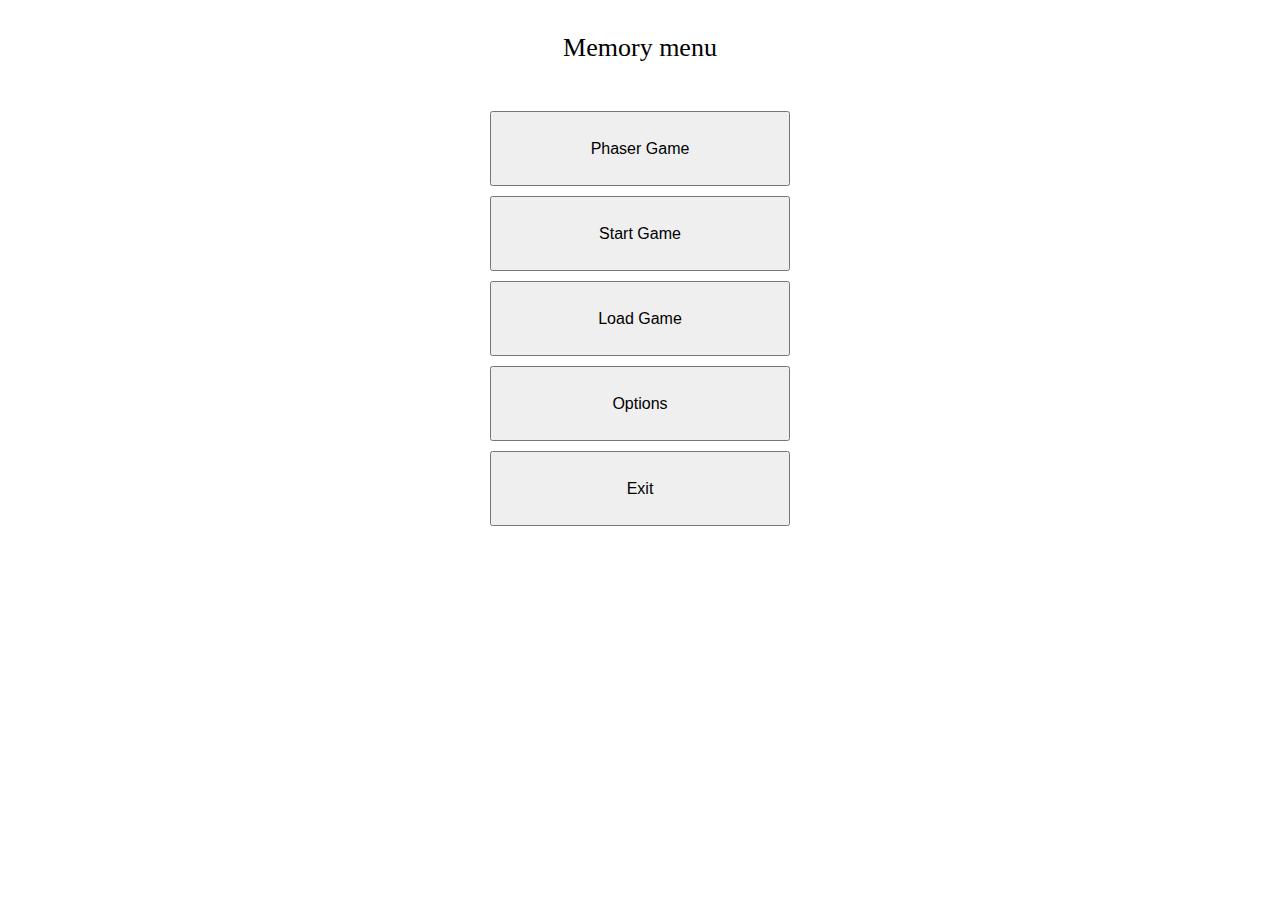
==== motor/index.html @ 4185cad5 "Codi inicial" ====
<!DOCTYPE html> 
<html>
	<head>
		<link rel="stylesheet" href="./styles/main.css">
		<script src="./js/loader.js"></script>
		<script src="./js/game_info.js"></script>
		<script src="./js/menu_controller.js"></script>
		<title> My first game - Menu </title>
	</head>
	<body>
		<p class="menu-object" id="title">Memory menu</p>
		<button class="menu-object" onclick="phaser_game()"> 
			Phaser Game 
		</button>
		<button class="menu-object" onclick="start_game()"> 
			Start Game 
		</button>
		<button class="menu-object" onclick="load()"> 
			Load Game 
		</button>
		<button class="menu-object" onclick="options()"> 
			Options 
		</button>
		<button class="menu-object" onclick="exit()"> 
			Exit 
		</button>
	</body>
</html>
---- motor/styles/main.css ----
input[type=number]{
	height: 3rem;
    font-size: 1.3rem;
    font-weight: bold;
    width: 3rem;
    text-align: center;
}

#title{
	font-size: 26px;
	line-height: 75px;
}

.menu-object{
	display:block;
	margin-left: auto;
	margin-right: auto;
	width: 300px;
	height: 75px;
	font-size: 16px;
	margin-top: 10px;
}

p{
	text-align: center;
}

button.menu-object:active{
	font-size: 18px;
	width: 275px;
	height: 70px;
}

button.menu-object:hover:not(:active){
	font-size: 22px;
	width: 325px;
	height: 85px;
}
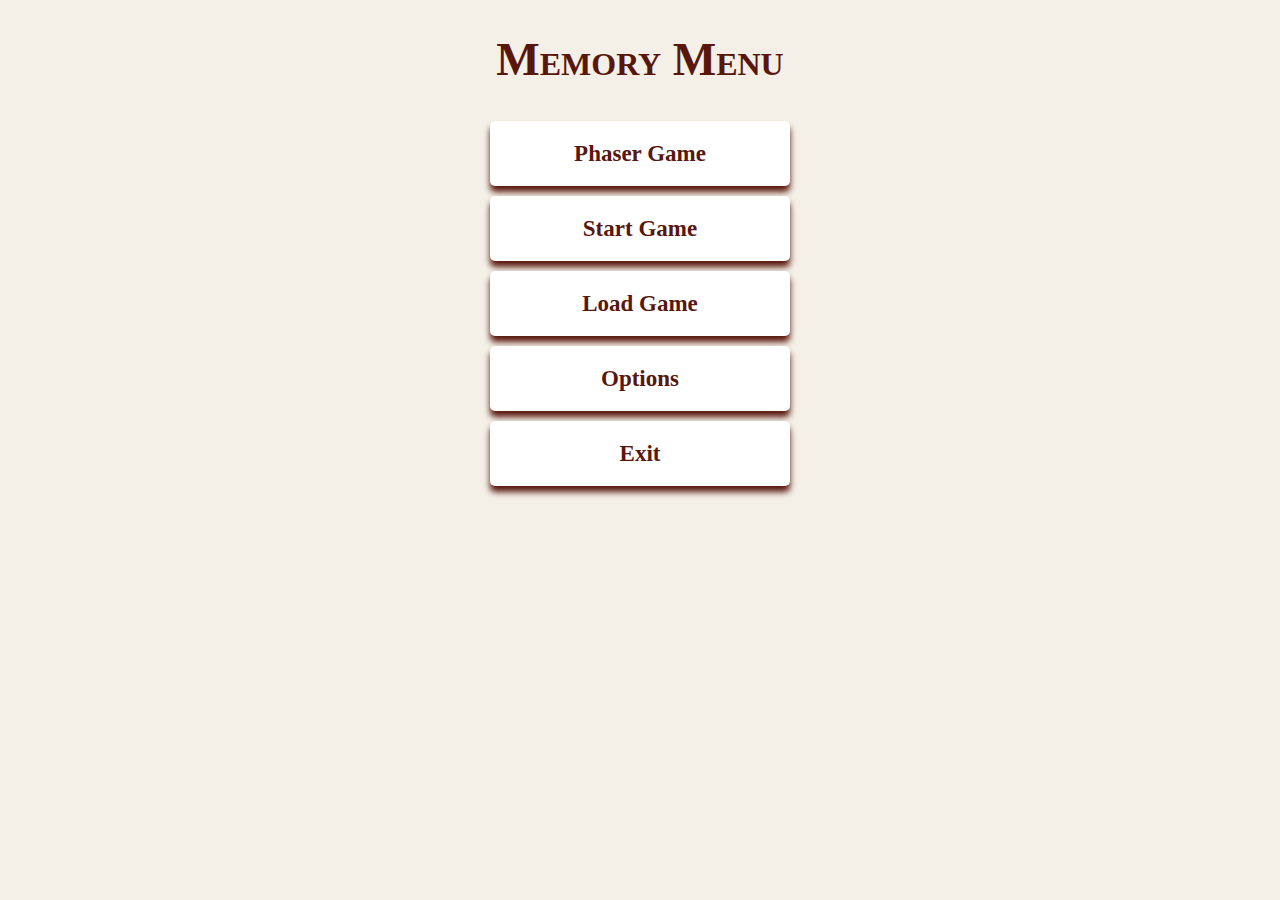
==== commit fc102729: "Modificacio CSS" ====
--- a/motor/index.html
+++ b/motor/index.html
@@ -9,7 +9,7 @@
 	</head>
 	<body>
 		<p class="menu-object" id="title">Memory menu</p>
-		<button class="menu-object" onclick="phaser_game()"> 
+		<button class="menu-object menu-object-border" onclick="phaser_game()"> 
 			Phaser Game 
 		</button>
 		<button class="menu-object" onclick="start_game()"> 
--- a/motor/styles/main.css
+++ b/motor/styles/main.css
@@ -1,23 +1,34 @@
-input[type=number]{
+input[type=number] {
 	height: 3rem;
-    font-size: 1.3rem;
-    font-weight: bold;
-    width: 3rem;
-    text-align: center;
+	font-size: 1.3rem;
+	font-weight: bold;
+	width: 3rem;
+	text-align: center;
 }
 
+body {
+    background-color: #F4F0E7;
+}
 #title{
-	font-size: 26px;
-	line-height: 75px;
+	width: auto;
+    font-family: 'Luminari';
+	font-size: 46px;
+	line-height: 100px;
+	border:0ch;
+    text-transform:capitalize;
+    font-variant:small-caps;
+    font-weight:bold;
 }
 
 .menu-object{
-	display:block;
+	display:block; 
 	margin-left: auto;
 	margin-right: auto;
 	width: 300px;
-	height: 75px;
-	font-size: 16px;
+	height: 65px;
+    font-family: 'MrsEavesPetiteCaps';
+	font-size: 23px;
+	color: rgb(88,23,13);
 	margin-top: 10px;
 }
 
@@ -25,15 +36,71 @@
 	text-align: center;
 }
 
-button.menu-object:active{
+/* button.menu-object:active{
 	font-size: 18px;
 	width: 275px;
 	height: 70px;
+} */
+
+/* button.menu-object:hover:not(:active){
+	font-size: 32px;
+	font-weight: bold;
+	width: 325px;
+	height: 85px;
+} */
+
+@font-face {
+    font-family: 'MrsEavesPetiteCaps'; /*a name to be used later*/
+    src: url('../fonts/MrsEavesPetiteCaps_PetiteCaps.ttf'); /*URL to font*/
 }
 
-button.menu-object:hover:not(:active){
-	font-size: 22px;
-	width: 325px;
-	height: 85px;
+@font-face {
+    font-family: 'Luminari'; /*a name to be used later*/
+    src: url('../fonts/Luminari-Regular.ttf'); /*URL to font*/
+}
+/*FONT codi: https://codepen.io/bineshperingat/pen/EyyMMo */
+@keyframes gradient {
+	0% {
+		background: radial-gradient(circle at center, rgb(88,23,13) 0%, #fff 0%, #fff 100%);
+	}
+
+	25% {
+		background: radial-gradient(circle at center, rgb(88,23,13) 24%, #fff 25%, #fff 100%);
+	}
+
+	50% {
+		background: radial-gradient(circle at center, rgb(88,23,13) 49%, #fff 50%, #fff 100%);
+	}
+
+	75% {
+		background: radial-gradient(circle at center, rgb(88,23,13) 74%, #fff 75%, #fff 100%);
+	}
+
+	100% {
+		color: #fff;
+		background: radial-gradient(circle at center, rgb(88,23,13) 99%, #fff 100%, #fff 100%);
+	}
 }
 
+button {
+	margin-left: calc(50vw - 175px);
+	margin-top: calc(50vh - 30px);
+	width: 350px;
+	height: 60px;
+	border: none;
+	border-radius: 5px;
+	background: #fff;
+	font-weight: bold;
+	font-size: 1.1em;
+	color: rgb(88,23,13);
+	box-shadow: 0 6px 6px rgb(88,23,13);
+	outline: none;
+}
+
+button:active {
+	/* set time duration to your needs */
+	animation: gradient 100ms;
+	background: rgb(88,23,13);
+	color: #fff;
+	box-shadow: none;
+}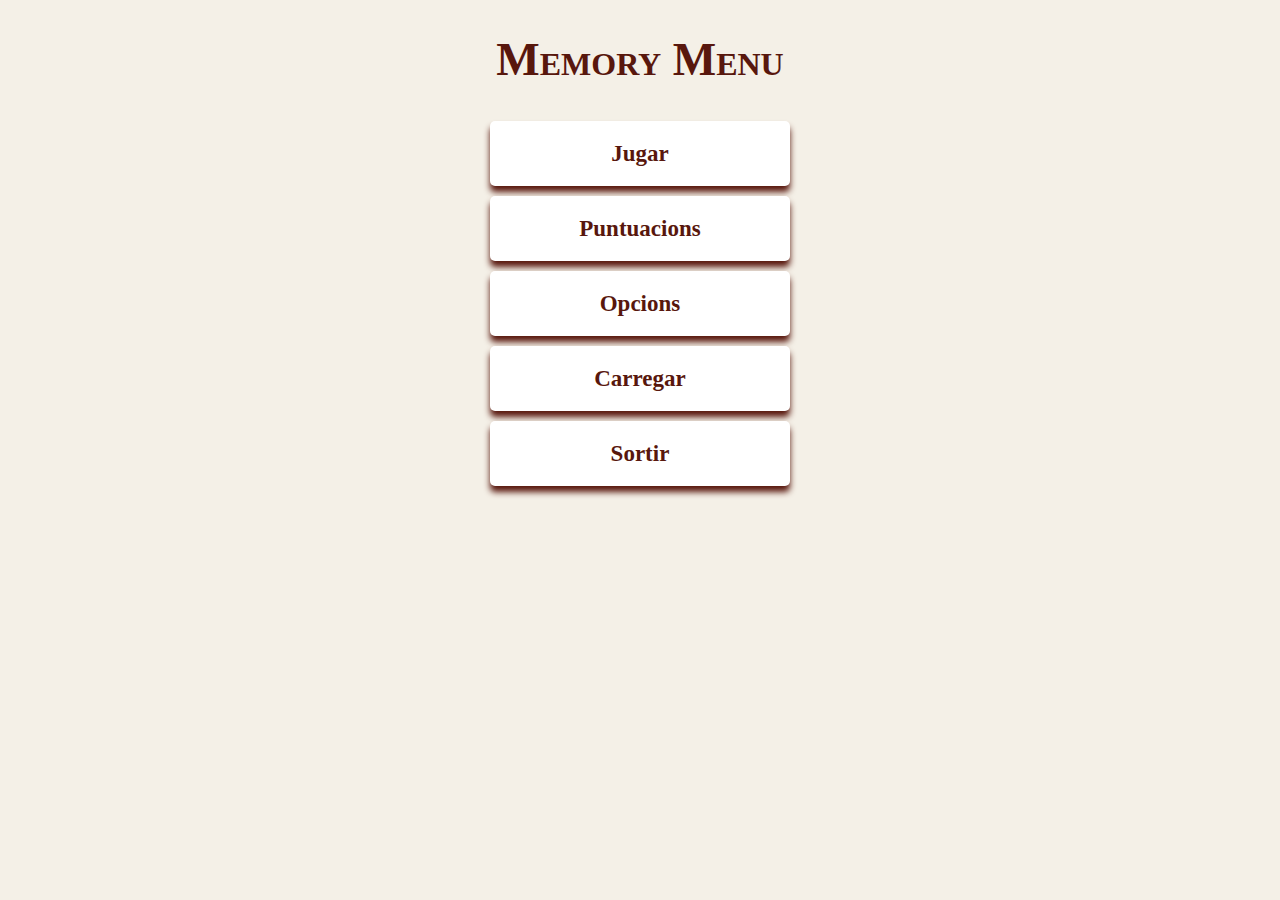
==== commit d1820f2a: "Increible commit" ====
--- a/motor/index.html
+++ b/motor/index.html
@@ -10,19 +10,19 @@
 	<body>
 		<p class="menu-object" id="title">Memory menu</p>
 		<button class="menu-object menu-object-border" onclick="phaser_game()"> 
-			Phaser Game 
+			Jugar 
 		</button>
-		<button class="menu-object" onclick="start_game()"> 
-			Start Game 
-		</button>
-		<button class="menu-object" onclick="load()"> 
-			Load Game 
+		<button class="menu-object" onclick=""> 
+			Puntuacions 
 		</button>
 		<button class="menu-object" onclick="options()"> 
-			Options 
+			Opcions 
+		</button>
+		<button class="menu-object" onclick=""> 
+			Carregar 
 		</button>
 		<button class="menu-object" onclick="exit()"> 
-			Exit 
+			Sortir 
 		</button>
 	</body>
 </html>
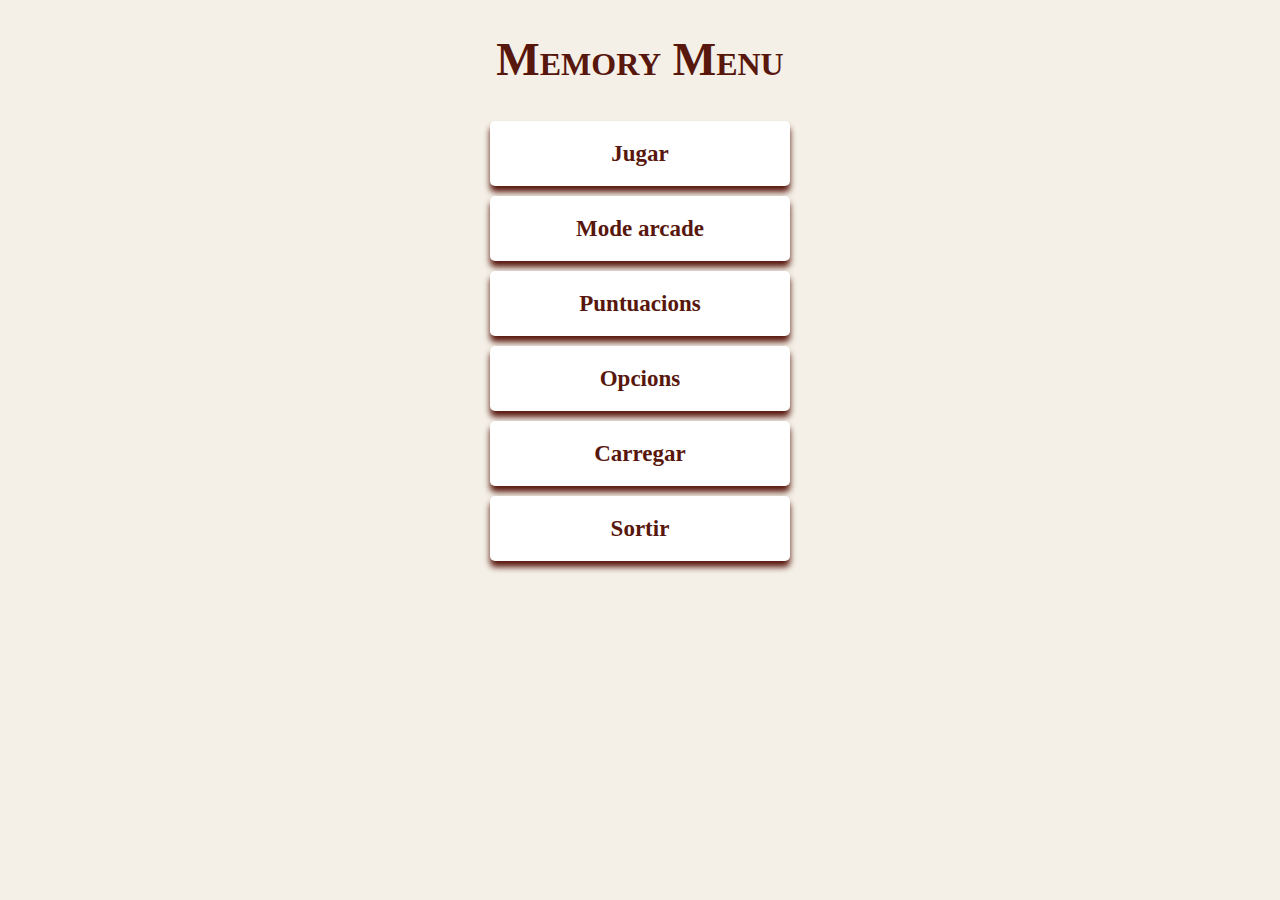
==== commit b66de44d: "gehe" ====
--- a/motor/index.html
+++ b/motor/index.html
@@ -11,6 +11,9 @@
 		<p class="menu-object" id="title">Memory menu</p>
 		<button class="menu-object menu-object-border" onclick="phaser_game()"> 
 			Jugar 
+		</button>
+		<button class="menu-object menu-object-border" onclick="phaser_game_arcade()"> 
+			Mode arcade 
 		</button>
 		<button class="menu-object" onclick=""> 
 			Puntuacions 
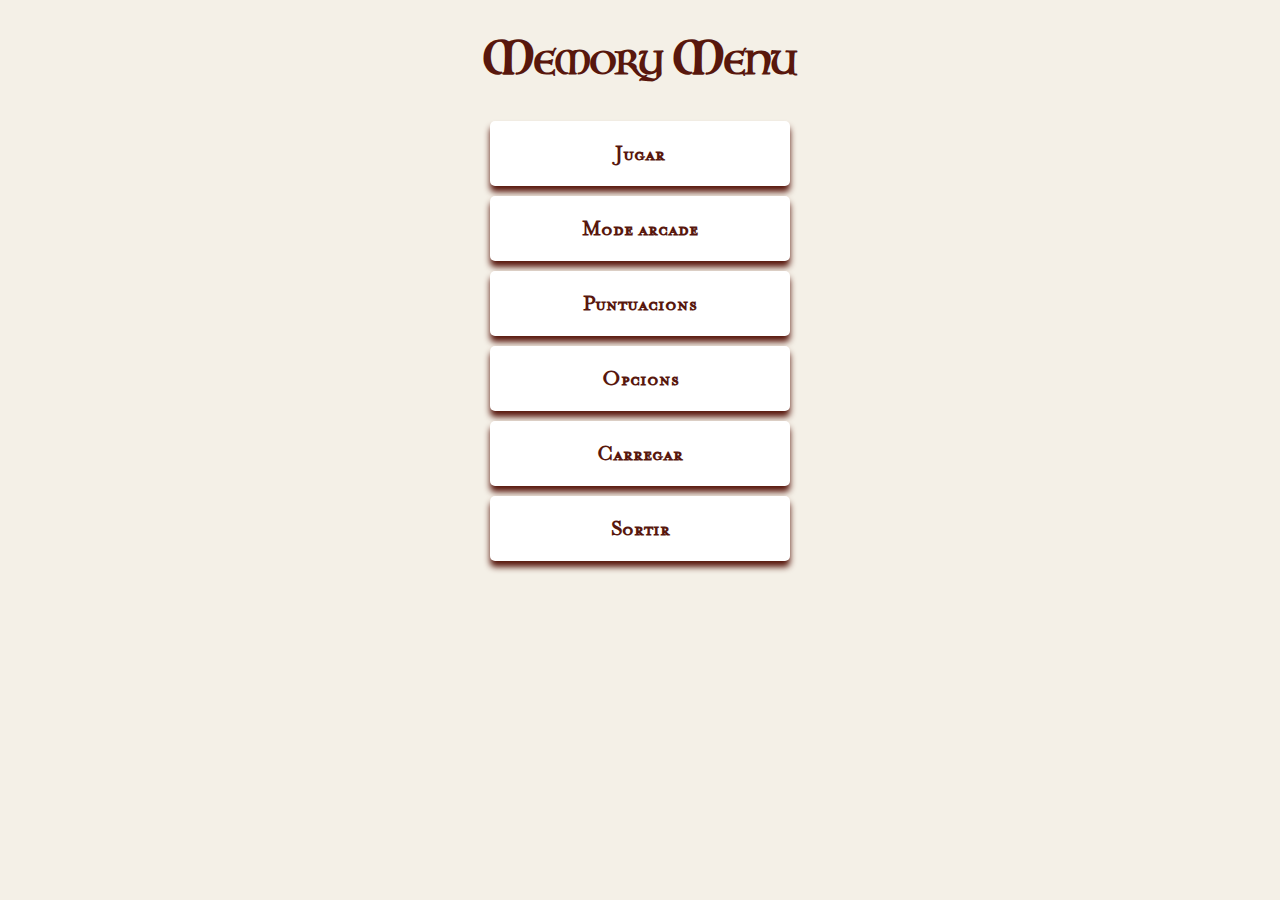
==== commit 9696f75e: "comitación" ====
--- a/motor/index.html
+++ b/motor/index.html
@@ -15,13 +15,13 @@
 		<button class="menu-object menu-object-border" onclick="phaser_game_arcade()"> 
 			Mode arcade 
 		</button>
-		<button class="menu-object" onclick=""> 
+		<button class="menu-object" onclick="records()"> 
 			Puntuacions 
 		</button>
 		<button class="menu-object" onclick="options()"> 
 			Opcions 
 		</button>
-		<button class="menu-object" onclick=""> 
+		<button class="menu-object" onclick="load()"> 
 			Carregar 
 		</button>
 		<button class="menu-object" onclick="exit()"> 
